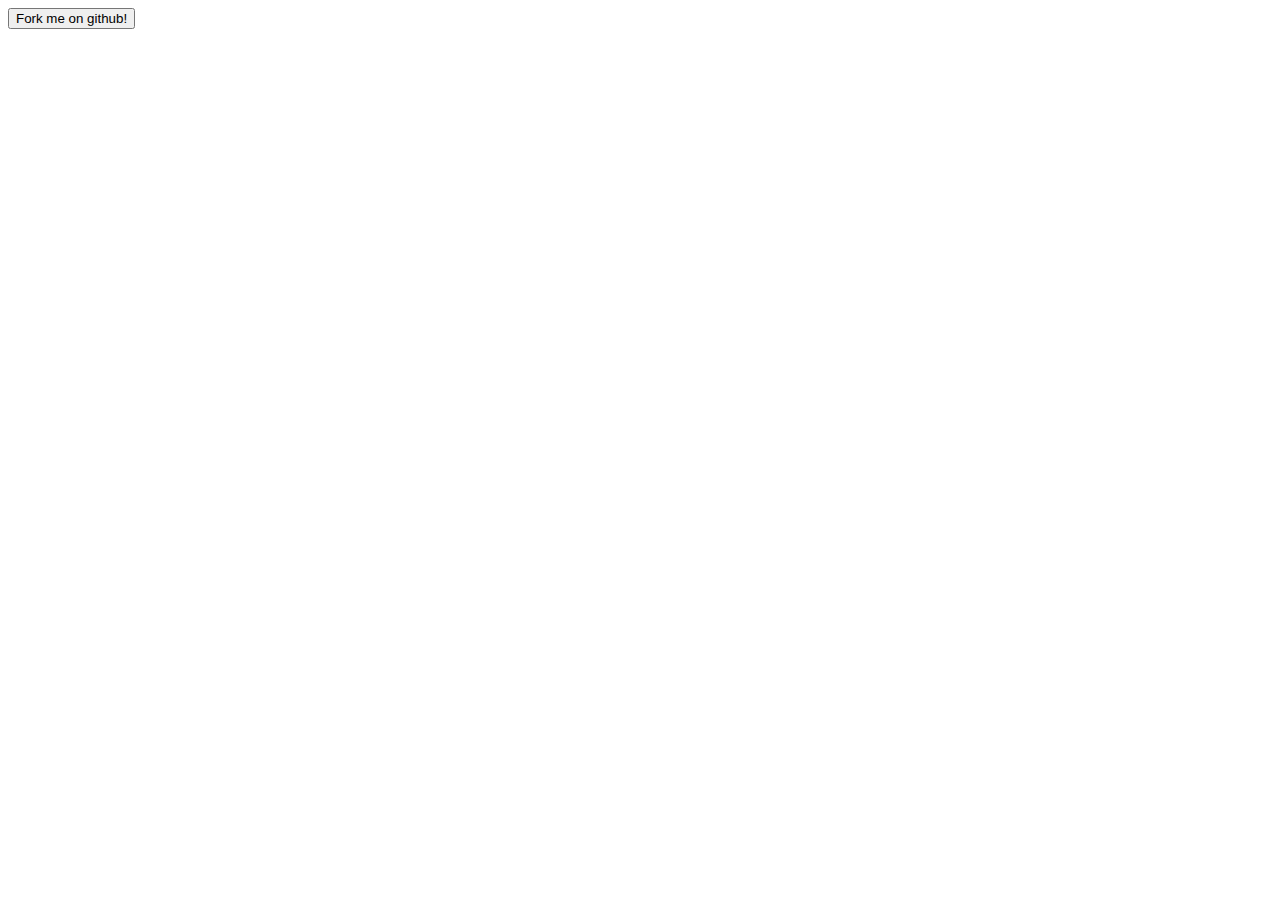
==== src/index.html @ 47ca16f9 "car motion, proposal" ====
<!doctype html>
<html>

<head>
  <meta charset="UTF-8" />
  <title>Carter Karts</title>
  <link rel="stylesheet" type="text/css" href="css/main.css">
  <script src="js/lib/phaser.min.js"></script>
  <script src="js/main.js"></script>
</head>

<body>
  <button href="#">Fork me on github!</button>
</body>

</html>
---- src/css/main.css ----
canvas {
  margin: auto;
}
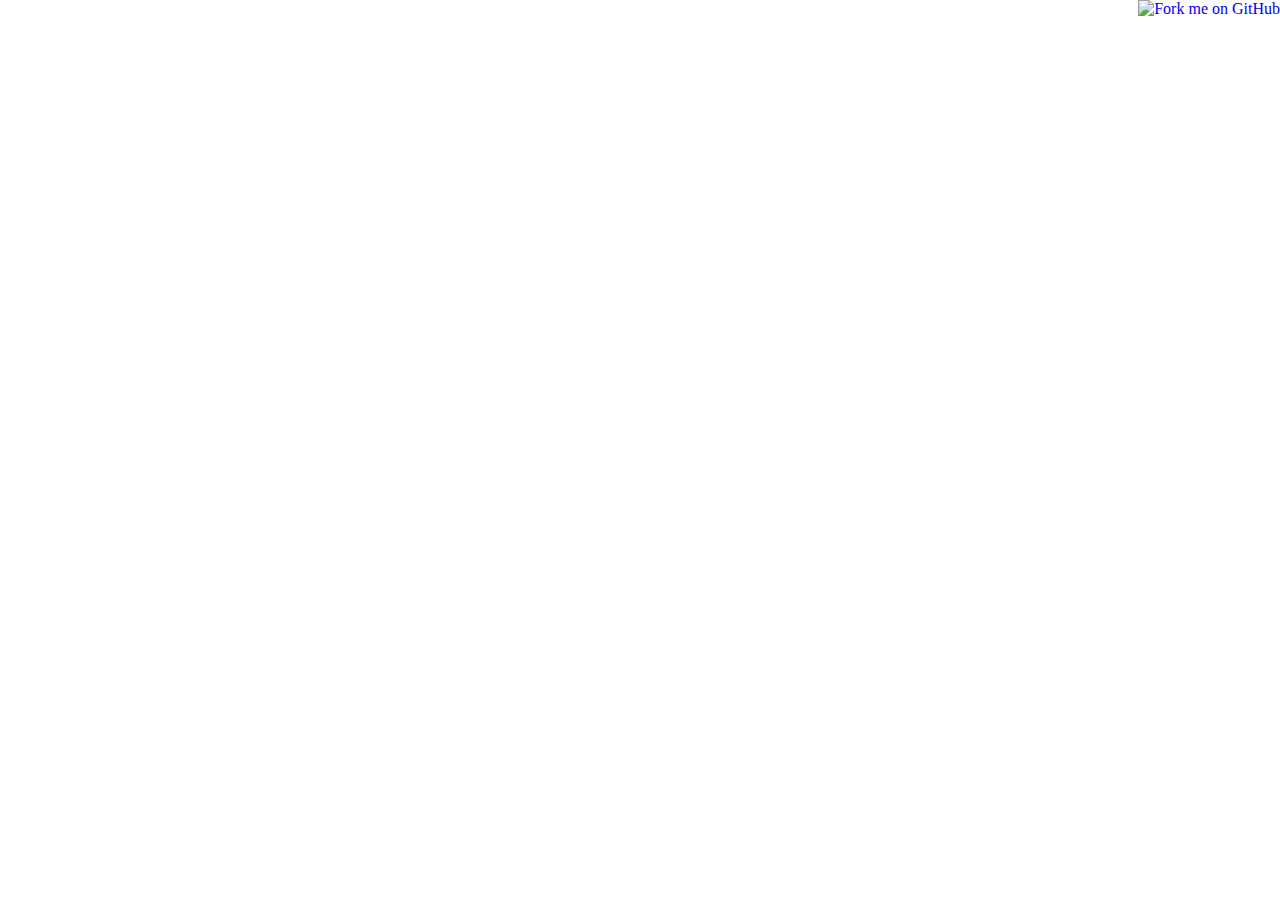
==== commit 85a63891: "fixed finishline mechanic, repaired scaling issue" ====
--- a/src/index.html
+++ b/src/index.html
@@ -10,7 +10,7 @@
 </head>
 
 <body>
-  <button href="#">Fork me on github!</button>
+  <a href="https://github.com/clccmh"><img style="position: absolute; top: 0; right: 0; border: 0;" src="https://camo.githubusercontent.com/38ef81f8aca64bb9a64448d0d70f1308ef5341ab/68747470733a2f2f73332e616d617a6f6e6177732e636f6d2f6769746875622f726962626f6e732f666f726b6d655f72696768745f6461726b626c75655f3132313632312e706e67" alt="Fork me on GitHub" data-canonical-src="https://s3.amazonaws.com/github/ribbons/forkme_right_darkblue_121621.png"></a>
 </body>
 
 </html>
